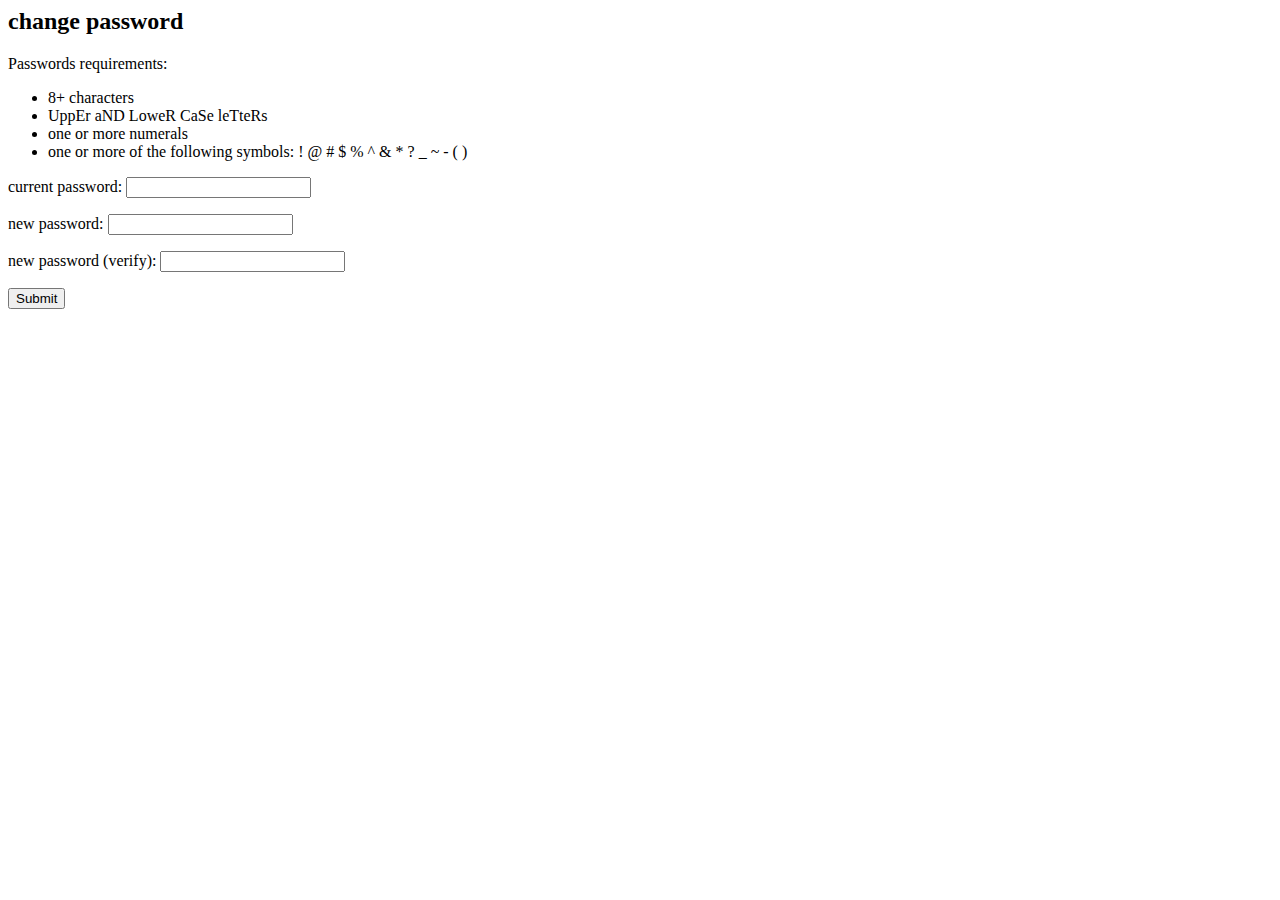
==== templates/change.html @ 606cc2b4 "email tokens for lost password" ====
<html xmlns="http://www.w3.org/1999/xhtml"                                                                                                                                                                                                  
      xmlns:py="http://genshi.edgewall.org/"
      xmlns:xi="http://www.w3.org/2001/XInclude">
  <xi:include href="layout.html" />
  <head>
    <title>
      Password Utility
    </title>
  </head>
  <body>
    <div id="content">
      <div>
        <h2>change password</h2>
        <p>Passwords requirements:
          <ul>
            <li>8+ characters</li>
            <li>UppEr aND LoweR CaSe leTteRs</li>
            <li>one or more numerals</li>
            <li>one or more of the following symbols: ! @ # $ % ^ &amp; * ? _ ~ - ( )</li>
          </ul>
        </p>
        <form action="change_pass" method="post" name="change_pass" id="change_pass">
        <div id="userpass">
          <input type="hidden" id="username" name="username" value="${username}"/>
          <p>current password: <input type="password" id="password" name="password" /></p>
          <p>new password: <input type="password" id="newpass1" name="newpass1" /></p>
          <p>new password (verify): <input type="password" id="newpass2" name="newpass2" /></p>
          <p><input type="submit" name="Submit" value="Submit" /></p>
        </div>
        </form>
      </div>
    </div>
  </body>
</html>
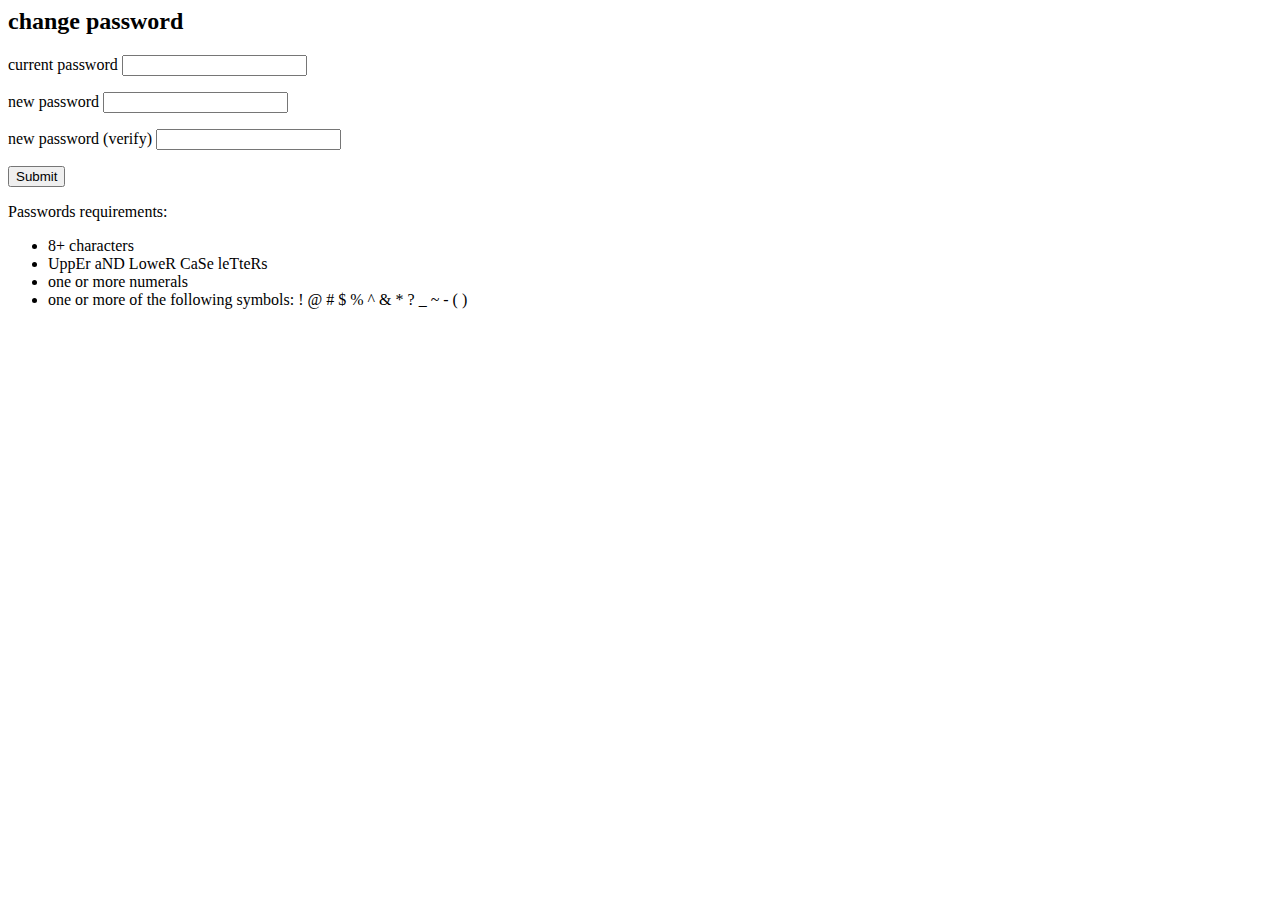
==== commit 281df3d4: "additional styles and many updates" ====
--- a/templates/change.html
+++ b/templates/change.html
@@ -9,8 +9,17 @@
   </head>
   <body>
     <div id="content">
-      <div>
+      <div id="userpass" class="change-pass">
         <h2>change password</h2>
+        <form action="change_pass" method="post" name="change_pass" id="change_pass">
+          <input type="hidden" id="username" name="username" value="${username}"/>
+          <p><label for="password">current password</label> <input type="password" id="password" name="password" /></p>
+          <p><label for="newpass1">new password</label> <input type="password" id="newpass1" name="newpass1" /></p>
+          <p><label for="newpass2">new password (verify)</label> <input type="password" id="newpass2" name="newpass2" /></p>
+          <p><input type="submit" name="Submit" value="Submit" /></p>
+        </form>
+      </div>
+      <div id="requirements">
         <p>Passwords requirements:
           <ul>
             <li>8+ characters</li>
@@ -19,16 +28,7 @@
             <li>one or more of the following symbols: ! @ # $ % ^ &amp; * ? _ ~ - ( )</li>
           </ul>
         </p>
-        <form action="change_pass" method="post" name="change_pass" id="change_pass">
-        <div id="userpass">
-          <input type="hidden" id="username" name="username" value="${username}"/>
-          <p>current password: <input type="password" id="password" name="password" /></p>
-          <p>new password: <input type="password" id="newpass1" name="newpass1" /></p>
-          <p>new password (verify): <input type="password" id="newpass2" name="newpass2" /></p>
-          <p><input type="submit" name="Submit" value="Submit" /></p>
-        </div>
-        </form>
-      </div>
-    </div>
+      </div> <!-- end content -->
+    </div> <!-- end root -->
   </body>
 </html>
